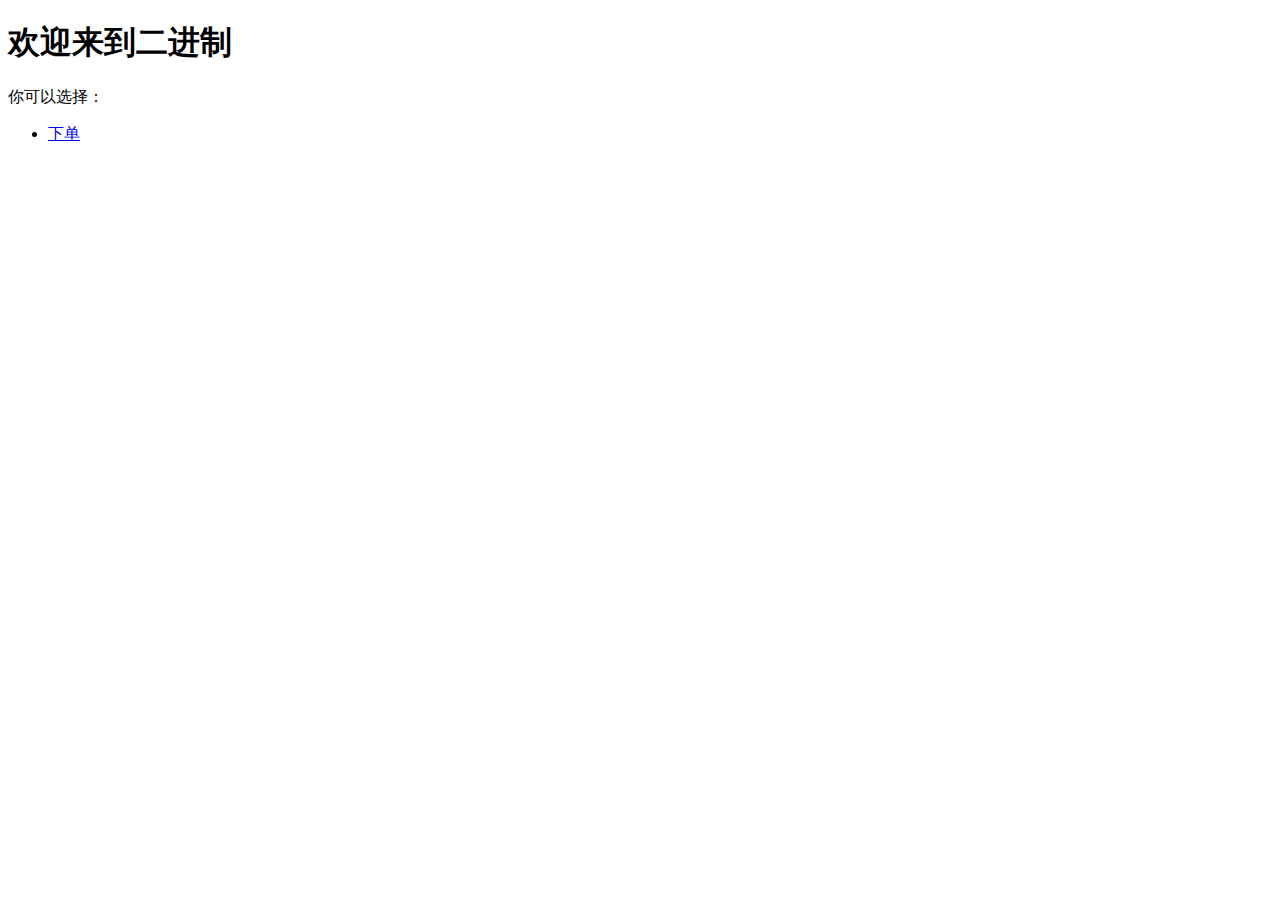
==== binarytea/src/main/resources/static/index.html @ 8c0736d6 "沒有包含spring security 以及 jwt 的内容，也就是第9章" ====
<!DOCTYPE html>
<html lang="en">
<head>
    <meta charset="UTF-8">
    <title>二进制奶茶</title>
</head>
<body>
    <h1>欢迎来到二进制</h1>
    <p>
        你可以选择：
        <ul>
            <li><a href="/order">下单</a></li>
        </ul>
    </p>
</body>
</html>
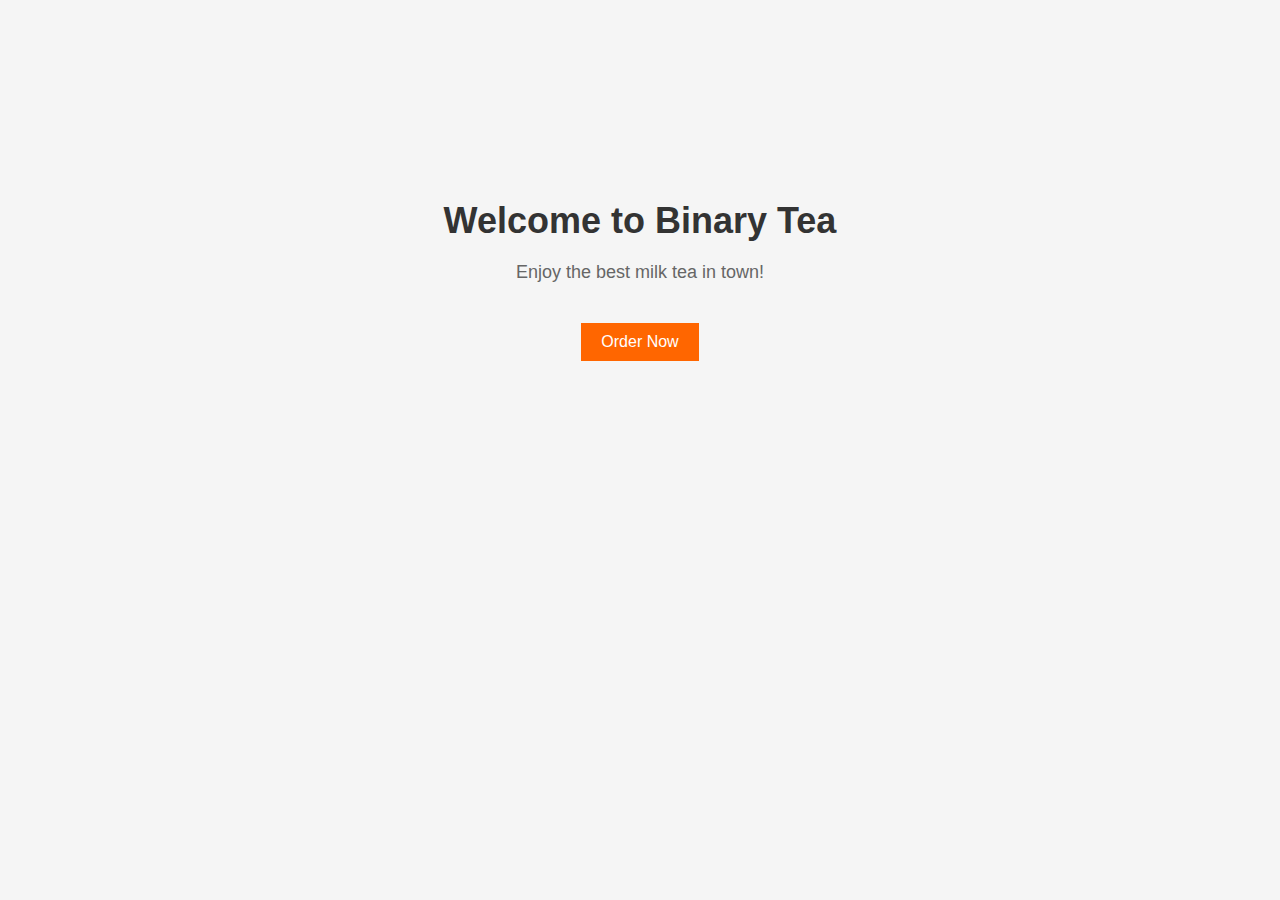
==== commit 292852f1: "CircuitBeaker AOP" ====
--- a/binarytea/src/main/resources/static/index.html
+++ b/binarytea/src/main/resources/static/index.html
@@ -3,14 +3,19 @@
 <head>
     <meta charset="UTF-8">
     <title>二进制奶茶</title>
+    <link rel="stylesheet" type="text/css" href="style.css">
 </head>
 <body>
-    <h1>欢迎来到二进制</h1>
-    <p>
-        你可以选择：
-        <ul>
-            <li><a href="/order">下单</a></li>
-        </ul>
-    </p>
+    <div class="container">
+        <h1>Welcome to Binary Tea</h1>
+        <p>Enjoy the best milk tea in town!</p>
+        <button class="btn">Order Now</button>
+    </div>
+    <script>
+        let btn = document.querySelector('.btn');
+        btn.addEventListener('click', function() {
+            window.location.href = "/order";
+        });
+    </script>
 </body>
 </html>--- a/binarytea/src/main/resources/static/style.css
+++ b/binarytea/src/main/resources/static/style.css
@@ -0,0 +1,37 @@
+body {
+    background-color: #f5f5f5;
+    font-family: Arial, sans-serif;
+    margin: 0;
+    padding: 0;
+}
+
+.container {
+    text-align: center;
+    margin-top: 200px;
+}
+
+h1 {
+    font-size: 36px;
+    color: #333;
+    margin-bottom: 20px;
+}
+
+p {
+    font-size: 18px;
+    color: #666;
+    margin-bottom: 40px;
+}
+
+.btn {
+    background-color: #ff6600;
+    color: #fff;
+    border: none;
+    padding: 10px 20px;
+    font-size: 16px;
+    cursor: pointer;
+    transition: background-color 0.3s ease;
+}
+
+.btn:hover {
+    background-color: #ff9933;
+}
